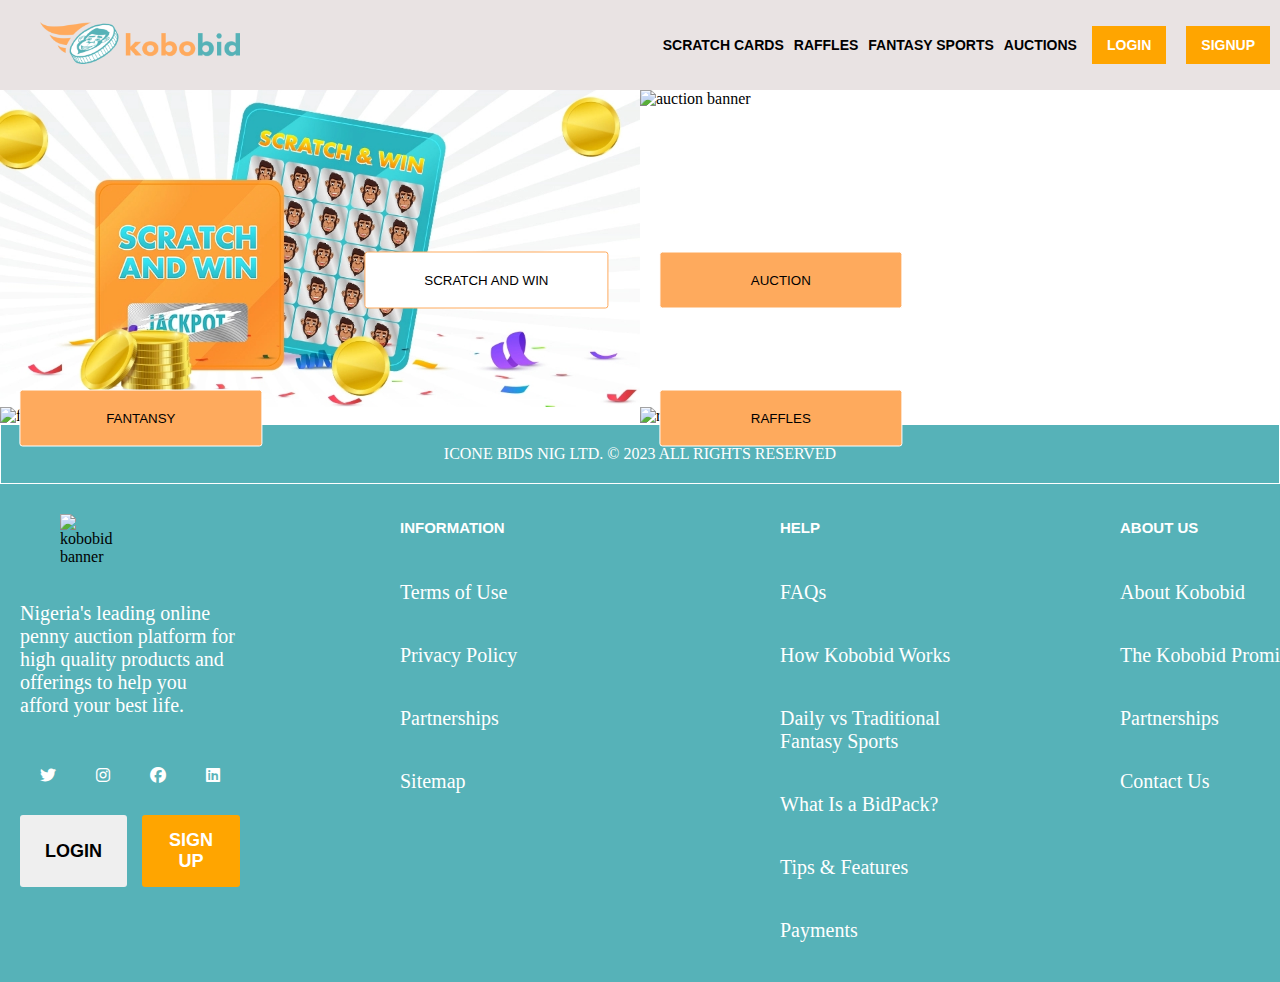
==== index.html @ 7af74ea2 "update" ====
<!DOCTYPE html>
<html lang="en">

<head>
    <meta charset="UTF-8">
    <meta name="viewport" content="width=device-width, initial-scale=1.0">
    <link rel="stylesheet" href="https://cdnjs.cloudflare.com/ajax/libs/font-awesome/6.4.2/css/all.min.css">
    <link rel="stylesheet" href="header.css">
    <script src="header.js"></script>
    <title>KOBOBID LANDING PAGE </title>
    <style>
        body{
            margin: 0;
            padding: 0;

        }
        a{
            text-decoration: none;
            color: black;
        }
        .overalldiv{
            width: 100%;
            margin-left: 0px;
            overflow-x: hidden;
        }
       
        .imagemain-container{
            width: 100%;
            position: relative;
        }
        .mini-container {
            position: relative;
            width: 100%;
        }
        .scratch-auction-div {
            display: flex;
        }
    
       

        .text-overlay-scratchcard {
            position: absolute;
            top: 60%;
            left: 76%;
            transform: translate(-50%, -50%);
            background-color: white;
            border: 1px solid #feaa5d;
            color: #feaa5d;
            padding: 20px 10px;
            border-radius: 3px;
            box-shadow: 0px 0px 0px 0px;
            width: 38%;
            cursor: pointer;
        }

        .text-overlay-auction {
            position: absolute;
            top: 60%;
            right: 40%;
            transform: translate(-50%, -50%);
            background-color: #feaa5d;
            border: 1px solid white;
            color: white;
            padding: 20px 10px;
            border-radius: 3px;
            box-shadow: 0px 0px 0px 0px;
            width: 38%;
            cursor: pointer;
        }

        .text-overlay-fantasy {
            position: absolute;
            top: 60%;
            left: 76%;
            transform: translate(-50%, -50%);
            background-color: #56b2b8;
            border: 1px solid white;
            color: white;
            ;
            padding: 20px 10px;
            border-radius: 3px;
            box-shadow: 0px 0px 0px 0px;
            width: 38%;
            cursor: pointer;
        }

        .text-overlay-raffle {
            position: absolute;
            top: 60%;
            right: 40%;
            transform: translate(-50%, -50%);
            background-color: white;
            border: 1px solid #feaa5d;
            color: #feaa5d;
            ;
            padding: 20px 10px;
            border-radius: 5px;
            box-shadow: 0px 0px 0px 0px;
            width: 38%;
            cursor: pointer;
        }

        .icone {
            background-color: #56b2b8;
            border: 1px solid white;
            margin-top: -1px;
            padding: 20px;
            text-align: center;
            color: white;
        }

        .footer-logo {
            width: 30%;
            margin-top: 10px;
        }

        .footer-logo img {
            width: 200px;
        }

        .last-div {
            display: flex;
            background-color: #56b2b8;
            justify-content: space-between;
        }
        .info-help{
            display: flex;
            width: 50%;
            justify-content: space-between;
        }
        .help-info-abot{
            display: flex;
            margin-left: 100px;
            justify-content: space-between;
          
        }
        .footer-first-container{
            padding: 20px;
            width: 50%;
           
        }
        p {
            color: white;
        }
          
          .social-media-list {
            display: flex;
            margin-bottom: 20px;
            margin-top: 20px;
          }
          .favicon-div{
            padding: 10px 20px;
          }
          .fab.fa-twitter,
          .fab.fa-instagram,
          .fab.fa-facebook,
          .fa-brands.fa-linkedin{
            color: white;
          }
        .second-a {
            text-decoration: none;
            color: white;
        }
       .footer-container{
        padding: 20px;
        width: 50%;
        font-size: 20px;
        margin-left: 100px;
       }
        .footer-heading {
            font-family: 'FuturaPTMedium', sans-serif;
            padding-bottom: 10px;
            margin-left: 20px;
        }
        .footer-a-div{
            padding: 20px;
            width: 200px;
        }
        .footer-button{
            display: flex;
        }
        .footer-login-button{
            padding: 15px 25px;
            border-radius: 3px;
            border: none;
            font-weight: bold;
            font-size: large;
        }
        .footer-signup-button{
            padding: 15px 25px;
            border-radius: 3px;
            border: none;
            font-weight: bold;
            font-size: large;
            color: black;
            background-color: orange;
            margin-left: 15px;
        }
        @media screen and (min-width: 280px) and (max-width: 1240px){
            .first-list{
                display: none;
            }
            .logo-div{
                margin-left: -200px;     
            }
            
            .img-logo{
                display: flex;
            }
            /* .signup-button{
                width: 50px;
                font-size: 10px;
               
            } */
            .signup-button{
                padding: 7px;
            }
            
            .button-login{
                margin-left: -25px;
            }
            .fa-bars{
                display: flex;
                font-size: 40px;
                padding: 30px;
                margin-left: -20px;
            }
           .logo-div img{
            width: 150px;
            margin-left: 170px;  
           }
            .img-logo{
               margin: 0;
                width: 100%;
            }
            .img-logo img{
            width: 50px;
        }
            .scratch-auction-div{
                display: flex;
                flex-direction: column;
            }
            .last-div{
                display: flex;
                flex-direction: column;
            }
            .info-help{
                display: flex;
                font-size: 20px;
            }
            .help-info-abot{
                display: flex;
                flex-direction: column;
            }
            .footer-container{
                margin-left: -100px;
                margin-right: 100px;
            }
            /* .text-overlay-scratchcard,
            .text-overlay-auction,
            .text-overlay-fantasy,
            .text-overlay-raffle{
                top: 90%;
            left: 50%;
            transform: translate(-50%, -50%);
            width: 400px;
            } */
        }
       
    </style>
</head>

<body>
    <!-- <div class="header-logo">
        <i class="fa-solid fa-bars" id="fa-bars" onclick="toggleSidebar()"></i>
        <i class="fa-solid fa-times" id="times" onclick="toggleSidebar()"></i>
        <figure><img src="./assets/logo2.png" alt=""></figure>
    </div> -->
<div class="overalldiv">
    <nav class="nav-div" >
        <i class="fa-solid fa-bars" id="fa-bars" onclick="toggleSidebar()"></i>
                <figure class="logo-div"><img src="./assets/logo2.png" alt="kobobid logo"></figure>
            <ul>
               
                <li class="first-list"><a class="first-a" href="">SCRATCH CARDS</a></li>
                <li class="first-list"><a class="first-a" href="">RAFFLES</a></li>
                <li class="first-list"><a class="first-a" href="">FANTASY SPORTS</a></li>
                <li class="first-list"><a class="first-a" href="">AUCTIONS</a></li>
                <li class="first-list-login"><a class="first-a" href="login.html">LOGIN</a></li>
                <li class="first-list-signup"><a class="first-a" href="signup.html">SIGNUP</a></li>
                
                
                    
               
                
            </ul>
        
    </nav>
    <nav class="sidebar-nav">
        <ul class="sidebar-ul">
            <li tabindex="0">AUCTIONS</li>
            <li tabindex="0">RAFFLES</li>
            <li tabindex="0">SPORTS</li>
            <li tabindex="0">WINNERS</li>
            <li tabindex="0">CONTACT US</li>
            <DIV style="width: 300px;
            height: 2px; background-color: rgb(228, 221, 221); margin-bottom: 50px;"></DIV>
            <li class="signup"><a href="signup.html" style="margin-top: 30px; cursor: pointer; color: black;">SIGN UP</a></li>
                <li class="login"><a href="login.html" style="color: black;">LOGIN</a></li>
        </ul>
       
        <!-- <button class="signup" style="margin-top: 30px; cursor: pointer;"><a href="signup.html">SIGN UP</a></button>
        <BUtton class="login"><a href="login.html">LOGIN</a></BUtton> -->
    </nav>


    <nav class="img-logo">
        <ul>
            <figure class="mainlogo"><a href=""><img src="./assets/nav_scratchcards.svg" alt="scractch cards banner"></a>Scratch cards</figure>
            <figure class="mainlogo"><a href="raffles banner"><img src="./assets/nav_raffles.svg" alt=""></a>Raffles</figure>
            <figure class="mainlogo"><a href=""><img src="./assets/nav_fantasysport.svg" alt="fantansy banner"></a>Fantancy Sports</figure>
            <figure class="mainlogo"><a href=""><img src="./assets/nav_auctions.svg" alt=" auction banner"></a>Auctions</figure>
        </ul>
    </nav>
   
    <div class="imagemain-container">
        <div class="scratch-auction-div">
            <div class="mini-container"> <a href="scratchcard.html"><img src="./assets/scratch_home.jpeg" alt="scractch card banner" width="100%" height="auto" style="display:block;width:100%;height:auto"></a>
                
                <button class="text-overlay-scratchcard"><a  href="scratchcard.html">SCRATCH AND WIN</a></button>
            </div>
            <div class="mini-container"> <a href="scratchcard.html"> <img src="https://cdn.kobobid.com/live/images/home/auction_home.jpg" alt="auction banner" width="100%" height="auto"
                style="display:block;width:100%;height:auto"></a>
               
                <button class="text-overlay-auction"><a href="scratchcard.html">AUCTION</a></button>
            </div>
        </div>
        <div class="scratch-auction-div">
            <div class="mini-container"> <a href="scratchcard.html"> <img src="https://cdn.kobobid.com/live/images/home/fantasy_home.jpg" alt="fantansy banner" width="100%" height="auto"
                style="display:block;width:100%;height:auto"></a>
                
                <button class="text-overlay-auction"><a href="scratchcard.html">FANTANSY</a></button>
            </div>
            <div class="mini-container"> <a href="scratchcard.html"><img src="https://cdn.kobobid.com/live/images/home/raffle_home.jpg" alt="raffles banner" width="100%" height="auto"
                style="display:block;width:100%;height:auto"></a>
                
                    <button class="text-overlay-auction"><a href="scratchcard.html">RAFFLES</a></button>
            </div>
        </div>
    </div>
    <footer > 
        <div>
            <div class="icone">ICONE BIDS NIG LTD. © 2023 ALL RIGHTS RESERVED</div>
        </div>
        <div class="last-div">
            <div class="footer-first-container" style="display: flex; flex-direction: column; width: 100%; "  >
                <figure class="footer-logo">
                    <img src="https://cdn.kobobid.com/live/images/logo_white.png" alt="kobobid banner">
                </figure>
                    <p class="footertext" style="font-size: 20px;">Nigeria's leading online penny auction platform for high quality products and offerings to help you
                        afford your best life.</p>
                        <div class="social-media-list">
                            <div class="favicon-div"><a href="https://twitter.com/alifcoder/status/1712771437629775896"><i class="fab fa-twitter"></i></a></div>
                            <div class="favicon-div"><a href="https://www.instagram.com/adams_ruth_unique/"><i class="fab fa-instagram"></i></a></div>
                          <div class="favicon-div"><a href="https://web.facebook.com/adams.ruth.12/"><i class="fab fa-facebook"></i></a></div>
                          <div class="favicon-div"><a href="https://www.linkedin.com/in/adams-ruth-916543167/"><i class="fa-brands fa-linkedin"></i></a></div>
                        </div>
                        <div class="footer-button">
                            <button class="footer-login-button"><a style="text-decoration: none; color: black;" href="signup.html" >LOGIN </a></button>
                            <button class="footer-signup-button"><a style="text-decoration: none; color: white;" href="signup.html">SIGN UP</a></button>
                </div>
               
                    
            </div>
            <div class="help-info-abot">
                <div class="info-help">
                    
                        <div class="footer-container1">
                            <h3 class="footer-heading" style="color: white; font-size: 15px" >INFORMATION</h3>
                                <div class="footer-a-div"><a class="second-a" href="aboutKobobid.html">Terms of Use</a></div>
                                <div class="footer-a-div"><a class="second-a" href="aboutKobobid.html">Privacy Policy</a></div>
                                <div class="footer-a-div"><a class="second-a" href="aboutKobobid.html">Partnerships</a></div>
                                <div class="footer-a-div"><a class="second-a" href="aboutKobobid.html">Sitemap</a></div>
                    </div>
        
                    <div class="footer-container" style="margin-right: 200px;">
                            <h3 class="footer-heading" style="color: white; font-size: 15px;">HELP</h3>
                                <div class="footer-a-div"><a class="second-a" href="login.html">FAQs</a></div>
                                <div class="footer-a-div"><a class="second-a" href="aboutKobobid.html">How Kobobid Works</a></div>
                                <div class="footer-a-div"><a class="second-a" href="aboutKobobid.html">Daily vs Traditional Fantasy Sports</a></div>
                                <div class="footer-a-div"><a class="second-a" href="aboutKobobid.html">What Is a BidPack?</a></div>
                               <div class="footer-a-div"><a class="second-a" href="aboutKobobid.html">Tips & Features</a></div>
                               <div class="footer-a-div"> <a class="second-a" href="aboutKobobid.html">Payments</a></div>
                    </div>
                    </div>
                    
        
                    <div class="footer-container">
                            <h3 class="footer-heading" style="color: white; font-size: 15px;"><a href="aboutKobobid.html" style="text-decoration: none; color: black;"></a>ABOUT US</h3>
                                <div class="footer-a-div"><a class="second-a" href="aboutKobobid.html">About Kobobid</a></div>
                               <div class="footer-a-div"><a class="second-a" href="aboutKobobid.html">The Kobobid Promise</a></div>
                                <div class="footer-a-div"><a class="second-a" href="aboutKobobid.html">Partnerships</a></div>
                               <div class="footer-a-div"><a class="second-a" href="aboutKobobid.html">Contact Us</a></div>
        
                           
                    </div>
                    </div>
                    
           
            
                </div>
        </div>

    </footer>
    
</body>

</html>
---- header.css ----
.header-logo{
    display: flex;
    position: relative;
}
.header-logo img{
    width: 300px;
}
.sidebar-nav{
    display: flex;
    flex-direction: column;
   width: 500px;
    display: none;
    height: 100%;
    background-color: white;
    position: absolute;
    z-index: 1;
}
.sidebar-nav nav {
   
   padding: 30px; /* Added padding for better appearance */
   background-color: white;
   

}

.sidebar-ul{
   width: 50%;  
}


.sidebar-ul li {
   list-style: none;
   padding: 15px; /* Added padding for better appearance */
   cursor: pointer;
}

.signup{
width: 300px;
height: 20px;
background-color: #56b2b8;
font-weight: bold;
text-align: center;
font-size: 20px;
border: none;
color: black;
margin-top: 10px;
margin-bottom: 50px;
box-shadow: 4px 4px 8px 0 rgba(0,0,0,.2);

}
.login{
    width: 300px;
height: 20px;
color: black;
background-color:white ;
font-weight: bold;
text-align: center;
font-size: 20px;
margin-top: -20px;
border: 3px solid #81c6c9;
box-shadow: 4px 4px 8px 0 rgba(0,0,0,.2);
cursor: pointer;
}
.nav-div {
    display: flex;
    background-color: rgb(233, 227, 227);
    color: black;
    justify-content: space-between;
    align-items: center;
    position: a;
    
    
    
   
}

.nav-div ul{
    display: flex;
    justify-content: space-between;
    align-items: center;

}
.nav-div figure{
    align-items: center;
    justify-content: center;
}
.fa-bars{
    font-size: 54px; /* Adjust the font size as needed */
    cursor: pointer;
    color: rgb(91, 88, 88);
    display: none;
   
}
.logo-div img {
    width: 200px;
}

.first-list {
    display: inline-block;
    list-style: none;
}
.first-list a{
    color: black;
}
.first-list-login,
.first-list-signup{
    list-style: none;
    background-color: orange;
    margin: 10px;
    padding: 10px;
}
li:hover {
    background-color: #56b2b8;
    color: white;
    padding: 20px;
    transition: 1.5s;
}
.first-a:hover{
    color: black;
}

.first-a {
    font-family: Arial, Helvetica, sans-serif;
    font-weight: bold;
    color: white;
    text-decoration: none;
    padding: 5px;
    font-size: 14px;
    

}

.login {
    color: white;
    font-weight: bold;
    font-family: Arial, Helvetica, sans-serif;
    cursor: pointer;
}

.signup-button {
    padding: 20px 25px;
    background-color: orange;
    border-radius: 5px;
    border: none;
    color: white;
    font-weight: bold;
    font-family: Arial, Helvetica, sans-serif;
    cursor: pointer;
}
a{
    text-decoration: none;
}
.img-logo{
    display: flex;
    background-color: white;
    justify-content: space-between;
    position: relative;
    display: none;
   
}
.img-logo ul{
    display: flex;
    justify-content: space-around; /* Adjusted to evenly space the figures */
    align-items: center; /* Align items vertically in the center */
    width: 100%;
    
    
}
.img-logo img{
    width: 100px;
}

.mainlogo{
    display: flex;
    flex-direction: column;
    width: 100%;
    
}

.icone {
    background-color: #56b2b8;
    border: 1px solid white;
    margin-top: -1px;
    padding: 20px;
    text-align: center;
    color: white;
}

.footer-logo {
    width: 30%;
    margin-top: 10px;
}

.footer-logo img {
    width: 200px;
}

.last-div {
    display: flex;
    background-color: #56b2b8;
    justify-content: space-between;
}
.info-help{
    display: flex;
    width: 50%;
    justify-content: space-between;
}
.help-info-abot{
    display: flex;
    margin-left: 100px;
    justify-content: space-between;
  
}
.footer-first-container{
    padding: 20px;
   
}
p {
    color: white;
}
  
  .social-media-list {
    display: flex;
    margin-bottom: 20px;
    margin-top: 20px;
  }
  .favicon-div{
    padding: 10px 20px;
  }
  .fab.fa-twitter,
  .fab.fa-instagram,
  .fab.fa-facebook,
  .fa-brands.fa-linkedin{
    color: white;
  }
.second-a {
    text-decoration: none;
    color: white;
}
.footer-container,
.footer-container1{
padding: 20px;
width: 100%;
font-size: 20px;
}

.footer-heading {
    font-family: 'FuturaPTMedium', sans-serif;
    padding-bottom: 10px;
    margin-left: 20px;
}
.footer-a-div{
    padding: 20px;
    width: 200px;
}
.footer-button{
    display: flex;
}
.footer-login-button{
    padding: 15px 25px;
    border-radius: 3px;
    border: none;
    font-weight: bold;
    font-size: large;
}
.footer-signup-button{
    padding: 15px 25px;
    border-radius: 3px;
    border: none;
    font-weight: bold;
    font-size: large;
    color: black;
   
    margin-left: 15px;
}
@media screen and (min-width: 280px) and (max-width: 1240px){
    .first-list{
        display: none;
    }
    
    
    .img-logo{
        display: flex;
    }
    /* .signup-button{
        width: 50px;
        font-size: 10px;
       
    } */

.first-list-login,
.first-list-signup{
    list-style: none;
    background-color: rgb(233, 227, 227);
}
.first-list-signup{
    margin-left: -10px;
    padding: 0;
}
.first-list-login{
    margin-left: -55px;
}
    .first-a{
        color: black;
    }
    .fa-bars{
        display: flex;
        font-size: 40px;
        padding: 30px;
        margin-left: -20px;
    }
    .img-logo ul{
       align-items: center;
       margin-left: -60px;
       font-size: 15px;
    }
    .mainlogo{
        width: 20px;
    }
   .logo-div img{
    width: 150px;
    margin-left: 170px;  
   }
 

    .scratch-auction-div{
        display: flex;
        flex-direction: column;
    }
    .last-div{
        display: flex;
        flex-direction: column;
    }
    .info-help{
        display: flex;
        font-size: 20px;
    }
    .help-info-abot{
        display: flex;
        flex-direction: column;
    }
    .footer-container,
    .footer-container1{
        margin-left: -120px;
        margin-right: 100px;
        
    }
    .footer-container1{
        margin-bottom: 0px;
    }
    
    .footer-logo{
        margin-left: -10px;
    }
    
    /* .text-overlay-scratchcard,
    .text-overlay-auction,
    .text-overlay-fantasy,
    .text-overlay-raffle{
        top: 90%;
    left: 50%;
    transform: translate(-50%, -50%);
    width: 400px;
    } */
}
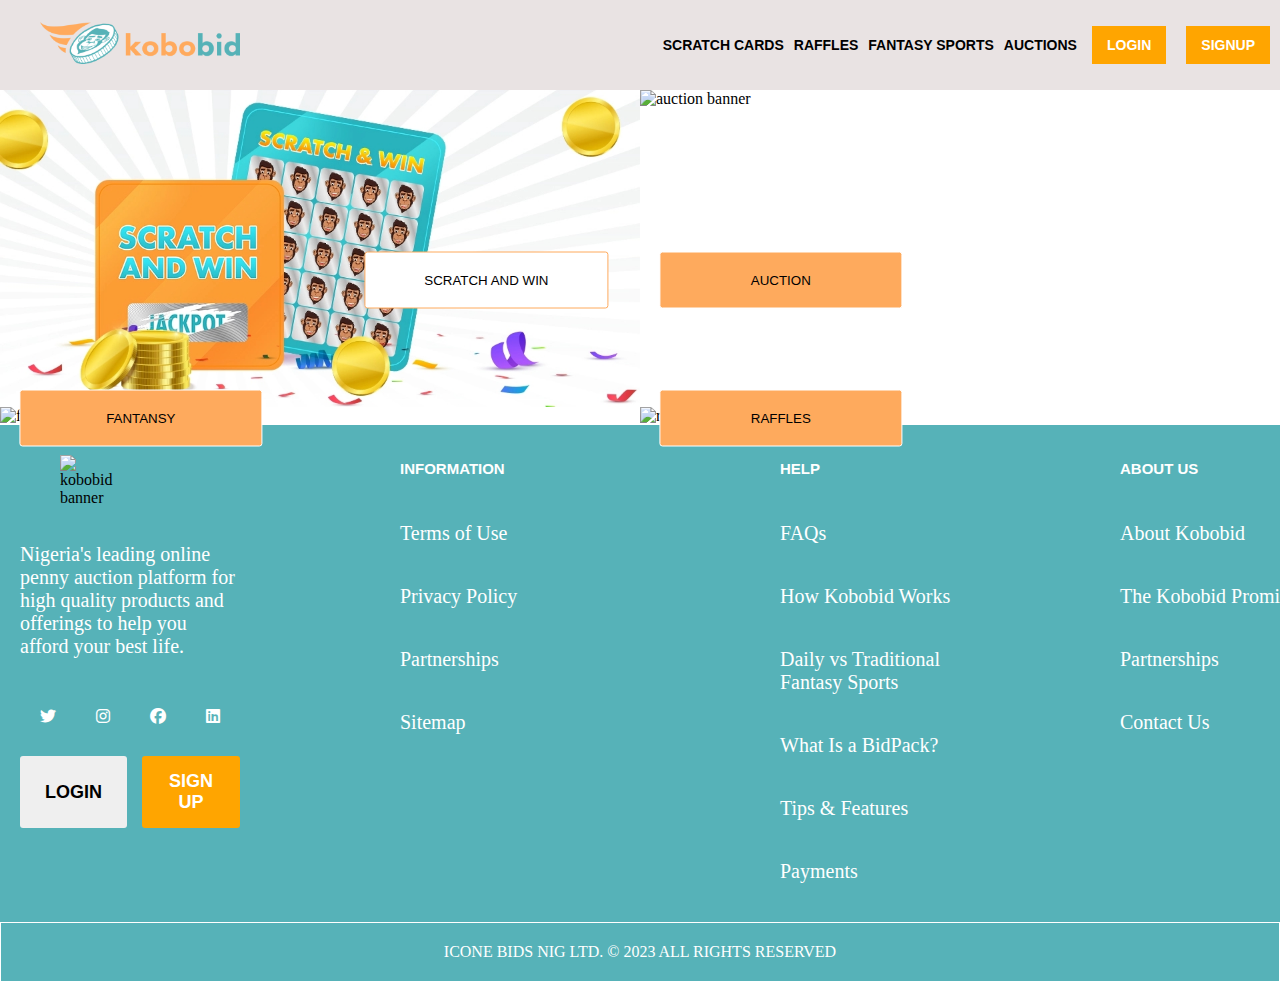
==== commit 3a836d5f: "update" ====
--- a/index.html
+++ b/index.html
@@ -282,10 +282,10 @@
                 <figure class="logo-div"><img src="./assets/logo2.png" alt="kobobid logo"></figure>
             <ul>
                
-                <li class="first-list"><a class="first-a" href="">SCRATCH CARDS</a></li>
-                <li class="first-list"><a class="first-a" href="">RAFFLES</a></li>
-                <li class="first-list"><a class="first-a" href="">FANTASY SPORTS</a></li>
-                <li class="first-list"><a class="first-a" href="">AUCTIONS</a></li>
+                <li class="first-list"><a class="first-a" href="scratchcard.html">SCRATCH CARDS</a></li>
+                <li class="first-list"><a class="first-a" href="scratchcard.html">RAFFLES</a></li>
+                <li class="first-list"><a class="first-a" href="scratchcard.html">FANTASY SPORTS</a></li>
+                <li class="first-list"><a class="first-a" href="scratchcard.html">AUCTIONS</a></li>
                 <li class="first-list-login"><a class="first-a" href="login.html">LOGIN</a></li>
                 <li class="first-list-signup"><a class="first-a" href="signup.html">SIGNUP</a></li>
                 
@@ -349,9 +349,7 @@
         </div>
     </div>
     <footer > 
-        <div>
-            <div class="icone">ICONE BIDS NIG LTD. © 2023 ALL RIGHTS RESERVED</div>
-        </div>
+       
         <div class="last-div">
             <div class="footer-first-container" style="display: flex; flex-direction: column; width: 100%; "  >
                 <figure class="footer-logo">
@@ -410,7 +408,9 @@
             
                 </div>
         </div>
-
+        <div>
+            <div class="icone">ICONE BIDS NIG LTD. © 2023 ALL RIGHTS RESERVED</div>
+        </div>
     </footer>
     
 </body>
